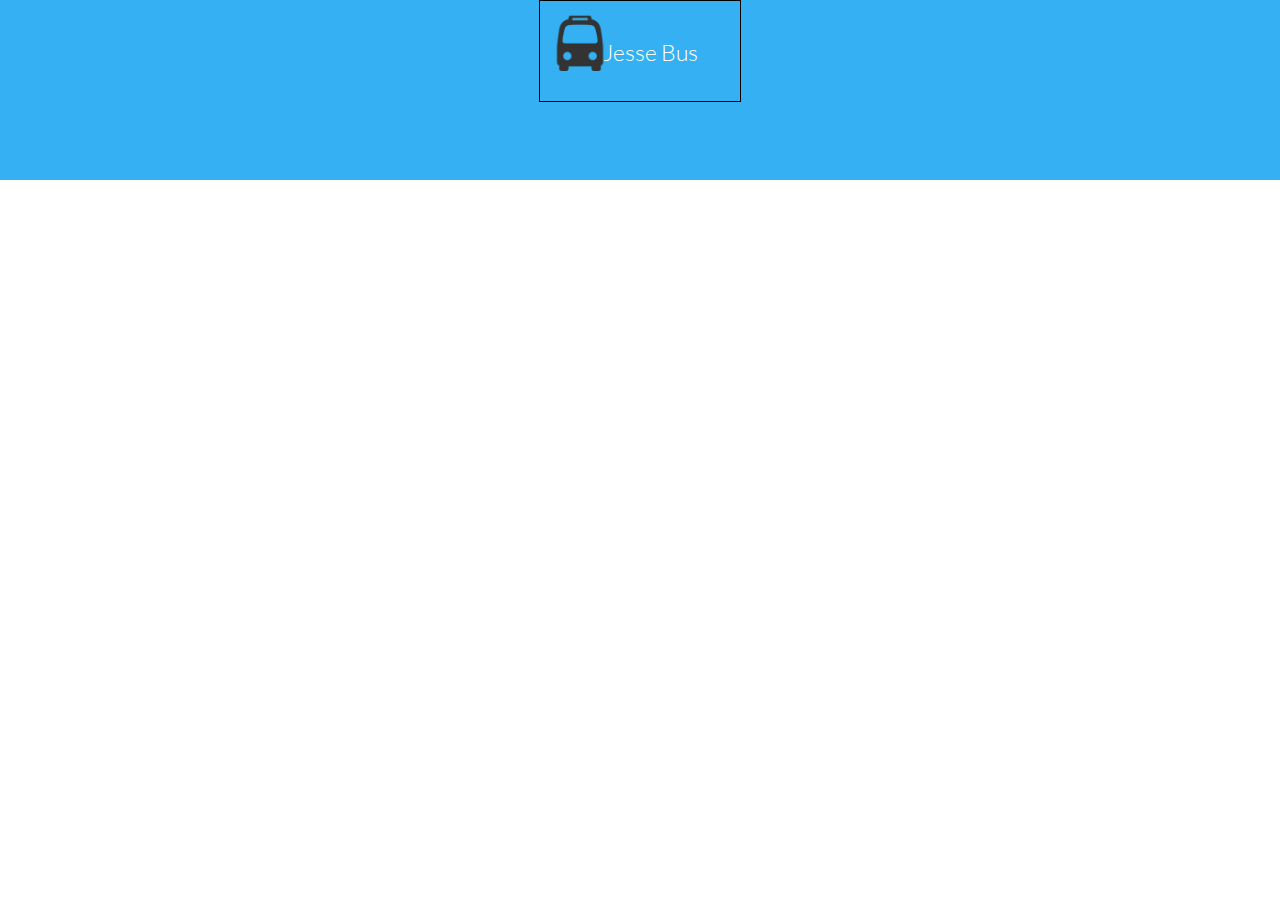
==== index.html @ 3a0507bc "Add data." ====
<!doctype html>
<html>
	<head>
		<link rel="stylesheet" href="styles/thirdparty/jquery.mobile.custom.structure.css"> 
		<link rel="stylesheet" href="styles/stylesheets/screen.css">
		<link rel="stylesheet" type="text/css" href="styles/font/icoentypo/entypo.css" />
	
	</head>
	<body>
		
		
		<div data-role="page" class="app_window" id="app_splashscreen" data-transition="pop">
			<div style="width:100%;	background:#35B0F2;	height:20%; position:relative;top:0px; margin-left:auto; margin-right:auto; ">
				<div style="height:100px; width:200px; margin-left:auto; border:1px solid; margin-right:auto;">
					<img src="content/images/bus.png" style=" height:60px; position:relative; left:10px; top:10px;">
					<span style="color:white; font-size:23px; left:50px; top:40px; "> Jesse Bus
					</span>
				</div>
			</div>
		</div>
		
		<div data-role="page" id="app_search" data-trasition="slide">
			app search
		</div>
		
		<div data-role="page" id="app_search_results" data-trasition="slide">
			app search results
		</div>
		
		<!-- Page transitions for displaying city results results -->
		<div data-role="page" id="app_search_city" data-trasition="slide">
		
			search cities
		
		</div>
		<!-- Page transitions for displaying city results -->
		<div data-role="page" id="app_search_class" data-trasition="slide">
			search classes
		</div>
		
		<div ng-view></div>
		<script src="js/underscore.js"></script>
		<script src="js/jquery.js"></script>
		<script src="js/jquery.mobile.js"></script>
		<script src="app.js"></script>
		<script src="data.js"></script>
		
		
	</body>
</html>
---- styles/stylesheets/screen.css ----
@font-face {
	font-family: 'EntypoRegular';
	src: url('font/entypo.eot'); /* IE9 Compat Modes */
	src: url('font/entypo.eot?#iefix') format('embedded-opentype'), /* IE6-IE8 */
	     url('font/entypo.woff') format('woff'), /* Modern Browsers */
	     url('font/entypo.ttf')  format('truetype'), /* Safari, Android, iOS */
	     url('font/entypo.svg#svgFontName') format('svg'); /* Legacy iOS */
	font-weight: normal;
	font-style: normal;

}

@font-face {
	font-family: 'LatoRegular';
	src: url('font/Lato-Hairline.ttf') format('truetype'); /* IE9 Compat Modes */
	font-weight: normal;
	font-style: normal;

}

@font-face {
	font-family: 'Lato';
	src: url('font/Lato-Regular.ttf') format('truetype'); /* IE9 Compat Modes */
	font-weight: normal;
	font-style: normal;

}


@font-face {
	font-family: 'LatoLight';
	src: url('font/Lato-Light.ttf') format('truetype'); /* IE9 Compat Modes */
	font-weight: normal;
	font-style: normal;

}

@font-face {
	font-family: 'EntypoSocial';
	src: url('font/entypo-social.eot'); /* IE9 Compat Modes */
	src: url('font/entypo-social.eot?#iefix') format('embedded-opentype'), /* IE6-IE8 */
	     url('font/entypo-social.woff') format('woff'), /* Modern Browsers */
	     url('font/entypo-social.ttf')  format('truetype'), /* Safari, Android, iOS */
	     url('font/entypo-social.svg#svgFontName') format('svg'); /* Legacy iOS */

}




html, 
body, 
body {
    margin: 0;
    padding: 0;
	font-family:"LatoLight" , sans-serif;
	overflow:hidden;
	height: 100%;
	
}


.app_window {

	position:relative;
	height:100%;
	width:100%;

}
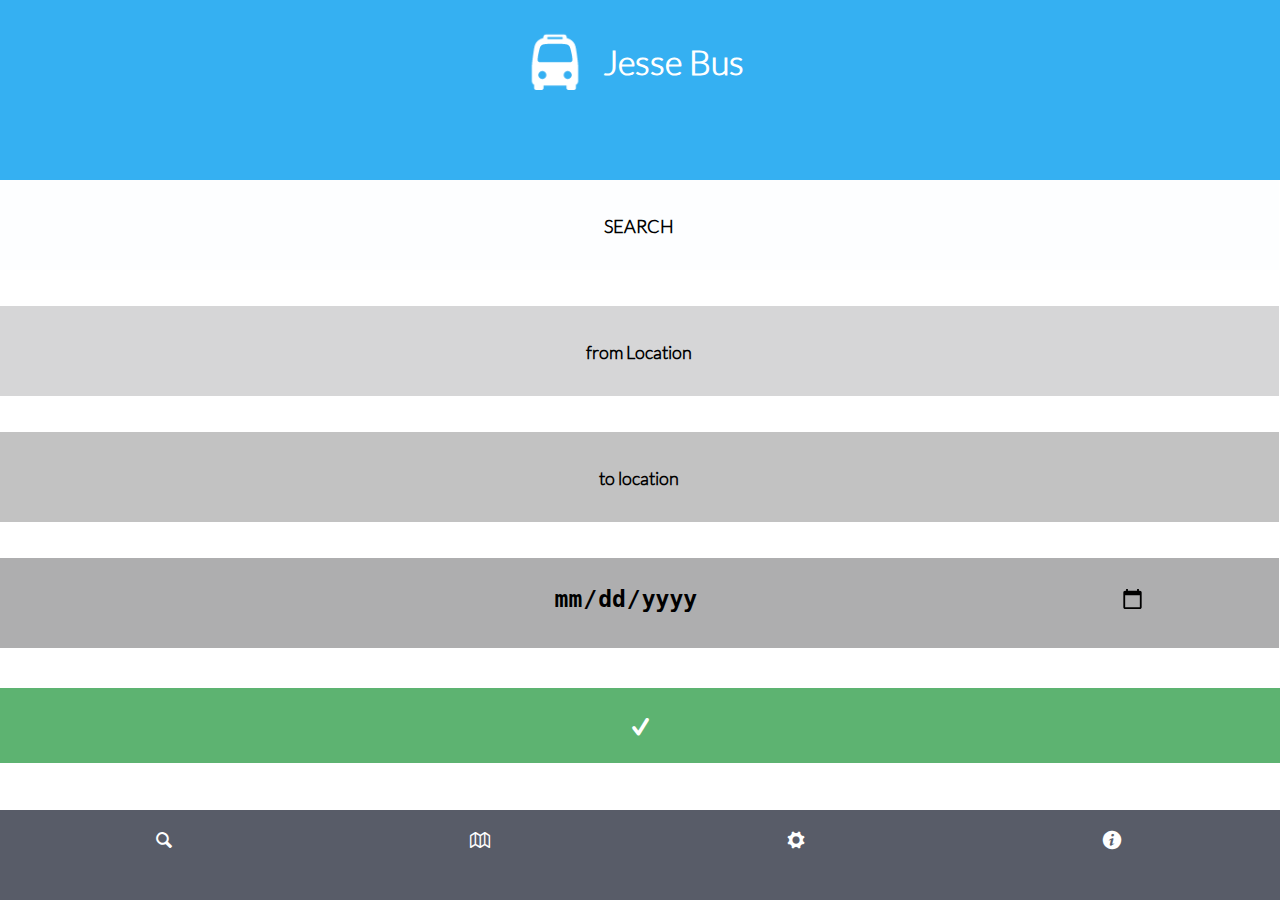
==== commit 48da197c: "ui changes" ====
--- a/index.html
+++ b/index.html
@@ -3,35 +3,167 @@
 	<head>
 		<link rel="stylesheet" href="styles/thirdparty/jquery.mobile.custom.structure.css"> 
 		<link rel="stylesheet" href="styles/stylesheets/screen.css">
-		<link rel="stylesheet" type="text/css" href="styles/font/icoentypo/entypo.css" />
+		<link rel="stylesheet" type="text/css" href="styles/stylesheets/font/icoentypo/entypo.css" />
 	
 	</head>
 	<body>
 		
 		
-		<div data-role="page" class="app_window" id="app_splashscreen" data-transition="pop">
-			<div style="width:100%;	background:#35B0F2;	height:20%; position:relative;top:0px; margin-left:auto; margin-right:auto; ">
-				<div style="height:100px; width:200px; margin-left:auto; border:1px solid; margin-right:auto;">
-					<img src="content/images/bus.png" style=" height:60px; position:relative; left:10px; top:10px;">
-					<span style="color:white; font-size:23px; left:50px; top:40px; "> Jesse Bus
+		<div data-role="page" class="app_window" id="app_search" data-transition="pop">
+			<div style="width:100%;	background:#35B0F2;	height:20%; position:relative; top:0px; margin-left:auto; margin-right:auto; ">
+				<div style="height:100px; width:250px; position:relative; margin-left:auto; margin-right:auto;">
+					<img src="content/images/bus1.png" style=" height:60px; position:relative; left:10px; top:30px;" />
+					<span style="color:white; font-size:34px; margin-left:25px; position:relative; top:15px; font-family:LatoLight; font-weight:800; "> Jesse Bus
 					</span>
 				</div>
 			</div>
+			
+			<div class="app-window-body" >
+				<div style="position:relative; overflow-y:auto; overflow-x:hidden; background:#ffffff; height:100%; width:99.9%;">
+					<div style="position:absolute; height:90px; width:100%; top:0; background:rgba(53, 176, 242, 0.01);">
+						<div style="position:relative;  font-size:18px; font-weight:700; margin-right:auto; margin-left:auto; margin-top:35px; text-align:center; border:0px #0077CC dashed; width:20%;"> 
+							SEARCH 
+						</div>
+					</div>
+					<div class="app-location-from" style="position:absolute; height:90px; width:100%; top:20%; cursor:pointer; background:rgba(52, 52, 54, 0.2);">
+						<div style="position:relative;  font-size:18px; font-weight:700; margin-right:auto; margin-left:auto; margin-top:35px; text-align:center; border:0px #0077CC dashed; width:40%;"> 
+							from Location
+						</div>
+					</div>
+					<div class="app-location-to" style="position:absolute; height:90px; width:100%; top:40%; cursor:pointer;  background:rgba(52, 52, 54, 0.3);">
+						<div style="position:relative;  font-size:18px; font-weight:700; margin-right:auto; margin-left:auto; margin-top:35px; text-align:center; border:0px #0077CC dashed; width:40%;"> 
+							to location
+						</div>
+					</div>
+					
+					<div class="app-search-date" style="position:absolute; height:90px; width:100%; top:60%; cursor:pointer;  background:rgba(52, 52, 54, 0.4);">
+						<input type="date" name="seachdate" style="position:relative;  font-size:23px; font-weight:700; margin-right:auto; margin-left:auto; margin-top:15px; text-align:center; border:0px #0077CC dashed; width:80%;">
+					</div>
+					
+				</div>
+				<div class="app-search-start" style="">
+					<div style="position:relative; font-weight:700; margin-right:auto; margin-left:auto; margin-top:25px; text-align:center; border:0px #0077CC dashed; width:20%;"> 
+						<span class="icon-checkmark" style=""> </span>
+					</div>
+				</div>
+			</div>
+			<div class="app-menu" >
+				<div  class="app-menu-item app-menu-search"> 
+					<div class="app-menu-icon icon-search menusearch"></div> 
+				</div>
+				<div class="app-menu-item app-menu-map"> 
+					<div class="app-menu-icon icon-map messagemenu"> </div>
+
+				</div>
+				<div class="app-menu-item app-menu-settings"> 
+					<div class="app-menu-icon  icon-cog settingsmenu"> </div> 
+				</div>
+				
+				
+				<div  class="app-menu-item menuclosed app-menu-info" > 
+					<div class="app-menu-icon icon-info2 infomenu" ></div> 
+				</div>
+			
+			</div>
+				
+				
 		</div>
 		
-		<div data-role="page" id="app_search" data-trasition="slide">
-			app search
+		<div data-role="page" class="app_window" id="app_map" data-transition="pop">
+			<div style="width:100%;	background:#35B0F2;	height:20%; position:relative; top:0px; margin-left:auto; margin-right:auto; ">
+				<div style="height:100px; width:250px; position:relative; margin-left:auto; margin-right:auto;">
+					<img src="content/images/bus1.png" style=" height:60px; position:relative; left:10px; top:30px;" />
+					<span style="color:white; font-size:34px; margin-left:25px; position:relative; top:15px; font-family:LatoLight; font-weight:800; "> Jesse Bus
+					</span>
+				</div>
+			</div>
+			
+			<div class="app-window-body" >
+				<div style="position:relative; overflow-y:auto; overflow-x:hidden; background:#ffffff; height:100%; width:99.9%;">
+					<div id="app-map-viewer" style="height:100%; width:100%;">
+						
+					</div>
+				</div>
+				
+			</div>
+			<div class="app-menu" >
+				<div  class="app-menu-item app-menu-search"> 
+					<div class="app-menu-icon icon-search menusearch"></div> 
+				</div>
+				<div class="app-menu-item app-menu-map"> 
+					<div class="app-menu-icon icon-map messagemenu"> </div>
+
+				</div>
+				<div class="app-menu-item app-menu-settings"> 
+					<div class="app-menu-icon  icon-cog settingsmenu"> </div> 
+				</div>
+				
+				
+				<div  class="app-menu-item menuclosed app-menu-info" > 
+					<div class="app-menu-icon icon-info2 infomenu" ></div> 
+				</div>
+			
+			</div>
+				
+				
+		</div>
+		
+		<div data-role="page" id="splashscreen" data-trasition="slide">
+			
 		</div>
 		
 		<div data-role="page" id="app_search_results" data-trasition="slide">
 			app search results
 		</div>
 		
-		<!-- Page transitions for displaying city results results -->
-		<div data-role="page" id="app_search_city" data-trasition="slide">
+		<!-- Page transitions for displaying city results from results -->
+		<div data-role="page" id="app_search_city_from" data-trasition="slide" style="height:100%;">
 		
-			search cities
+			<div style="width:100%;	background:#35B0F2;	height:20%; position:relative; top:0px; margin-left:auto; margin-right:auto; ">
+				<div style="height:100px; width:250px; position:relative; margin-left:auto; margin-right:auto;">
+					<img src="content/images/bus1.png" style=" height:60px; position:relative; left:10px; top:30px;">
+					<span style="color:white; font-size:34px; margin-left:25px; position:relative; top:15px; font-family:LatoLight; font-weight:800; "> Jesse Bus
+					</span>
+				</div>
+			</div>
+			
+			
+			<div class="app-window-body" >
+				<div style="position:relative; height:12%; width:100%;">
+					
+					<input type="text" class="lira-input" placeholder="Quick Search..." style="position:relative;  color:rgba(16, 6, 7, 0.77); width:99%; margin-top:5px;  font-size:25px; border-bottom:1px rgba(16, 6, 7, 0.77) solid; height:35px; font-family:'Lato'; border:0px; " />
+					
+				</div>
+					
+				<div class="app-cities-list-from" style="height:101%; overflow-y:auto;">
+					
+				</div>
+			</div>
+			
+		</div>
+		<!-- Page transitions for displaying city results from results -->
+		<div data-role="page" id="app_search_city_to" data-trasition="slide">
 		
+			<div style="width:100%;	background:#35B0F2;	height:20%; position:relative; top:0px; margin-left:auto; margin-right:auto; ">
+				<div style="height:100px; width:250px; position:relative; margin-left:auto; margin-right:auto;">
+					<img src="content/images/bus1.png" style=" height:60px; position:relative; left:10px; top:30px;">
+					<span style="color:white; font-size:34px; margin-left:25px; position:relative; top:15px; font-family:LatoLight; font-weight:800; "> Jesse Bus
+					</span>
+				</div>
+			</div>
+			
+			<div class="app-window-body" >
+				<div style="position:relative; height:12%; width:100%;">
+					
+					<input type="text" class="lira-input" placeholder="Quick Search..." style="position:relative;  color:rgba(16, 6, 7, 0.77); width:99%; margin-top:5px;  font-size:25px; border-bottom:1px rgba(16, 6, 7, 0.77) solid; height:35px; font-family:'Lato'; border:0px; " />
+					
+				</div>
+					
+				<div class="app-cities-list-to" style="height:101%; overflow-y:auto;">
+					
+				</div>
+			</div>
+			
 		</div>
 		<!-- Page transitions for displaying city results -->
 		<div data-role="page" id="app_search_class" data-trasition="slide">
@@ -39,11 +171,12 @@
 		</div>
 		
 		<div ng-view></div>
-		<script src="js/underscore.js"></script>
 		<script src="js/jquery.js"></script>
 		<script src="js/jquery.mobile.js"></script>
+		<script src="http://maps.google.com/maps/api/js?v=3.2&sensor=false"></script>
+		<script src="js/OpenLayers/OpenLayers.js"></script>
+		<script src="content/data/city.js"></script>
 		<script src="app.js"></script>
-		<script src="data.js"></script>
 		
 		
 	</body>
--- a/styles/stylesheets/screen.css
+++ b/styles/stylesheets/screen.css
@@ -69,4 +69,90 @@
 }
 
 
+.app-window-body {
+	width:100%;
+	background:#ffffff;
+	height:70%;
+	position:relative;
+	z-index:10;	
+}
 
+.app-location-select {
+	position:relative;
+	height:90px;
+	width:100%;
+	margin-top:1px;
+	cursor:pointer; 
+	background:rgba(52, 52, 54, 0.2);
+
+}
+
+.app-location-select-var {
+	position:absolute;
+	font-size:18px;
+	font-weight:700;
+	margin-right:auto; 
+	margin-left:auto; 
+	margin-top:35px; 
+	text-align:center; 
+	width:99%;
+	height:80px;
+}
+
+.app-search-start {
+
+	position:absolute;
+	height:75px; 
+	width:100%; 
+	top:80%; 
+	cursor:pointer;  
+	color:white;
+	 font-size:25px; 
+	 margin-top:4px;
+	background:#5DB371;
+
+}
+
+#app_search_city_from {
+
+	height:100%;
+}
+
+#app_search_city_to {
+
+	height:100%;
+}
+
+
+.app-menu {
+	width:100%;
+	position:absolute;
+	bottom:0%;
+	background:#585c68;
+	
+	height:10%;
+	color:white;
+	font-size:20px;
+	z-index:100;
+}
+
+.app-menu-item {
+	
+	position:relative;
+	float:left;
+	width:23.68%;
+	padding-left:1%;
+	height:45%;
+	cursor:pointer;
+}
+
+.app-menu-icon {
+	position:relative;
+	margin-right:auto;
+	margin-left:auto;
+	width:90%;
+	text-align:center;
+	margin-top:20px;
+
+}
+
--- a/styles/stylesheets/font/icoentypo/entypo.css
+++ b/styles/stylesheets/font/icoentypo/entypo.css
@@ -0,0 +1,877 @@
+@font-face {
+	font-family: 'entypo';
+	src:url('fonts/entypo.eot');
+	src:url('fonts/entypo.eot?#iefix') format('embedded-opentype'),
+		url('fonts/entypo.ttf') format('truetype'),
+		url('fonts/entypo.woff') format('woff'),
+		url('fonts/entypo.svg#entypo') format('svg');
+	font-weight: normal;
+	font-style: normal;
+}
+
+[class*="icon-"] {
+	font-family: 'entypo';
+	speak: none;
+	font-style: normal;
+	font-weight: normal;
+	font-variant: normal;
+	text-transform: none;
+	line-height: 1;
+
+	/* Better Font Rendering =========== */
+	-webkit-font-smoothing: antialiased;
+	-moz-osx-font-smoothing: grayscale;
+}
+
+.icon-phone:before {
+	content: "\e600";
+}
+.icon-mobile:before {
+	content: "\e601";
+}
+.icon-mouse:before {
+	content: "\e602";
+}
+.icon-directions:before {
+	content: "\e603";
+}
+.icon-mail:before {
+	content: "\e604";
+}
+.icon-paperplane:before {
+	content: "\e605";
+}
+.icon-pencil:before {
+	content: "\e606";
+}
+.icon-feather:before {
+	content: "\e607";
+}
+.icon-paperclip:before {
+	content: "\e608";
+}
+.icon-drawer:before {
+	content: "\e609";
+}
+.icon-reply:before {
+	content: "\e60a";
+}
+.icon-reply-all:before {
+	content: "\e60b";
+}
+.icon-forward:before {
+	content: "\e60c";
+}
+.icon-user:before {
+	content: "\e60d";
+}
+.icon-users:before {
+	content: "\e60e";
+}
+.icon-user-add:before {
+	content: "\e60f";
+}
+.icon-vcard:before {
+	content: "\e610";
+}
+.icon-export:before {
+	content: "\e611";
+}
+.icon-location:before {
+	content: "\e612";
+}
+.icon-map:before {
+	content: "\e613";
+}
+.icon-compass:before {
+	content: "\e614";
+}
+.icon-location2:before {
+	content: "\e615";
+}
+.icon-target:before {
+	content: "\e616";
+}
+.icon-share:before {
+	content: "\e617";
+}
+.icon-sharable:before {
+	content: "\e618";
+}
+.icon-heart:before {
+	content: "\e619";
+}
+.icon-heart2:before {
+	content: "\e61a";
+}
+.icon-star:before {
+	content: "\e61b";
+}
+.icon-star2:before {
+	content: "\e61c";
+}
+.icon-thumbs-up:before {
+	content: "\e61d";
+}
+.icon-thumbs-down:before {
+	content: "\e61e";
+}
+.icon-chat:before {
+	content: "\e61f";
+}
+.icon-comment:before {
+	content: "\e620";
+}
+.icon-quote:before {
+	content: "\e621";
+}
+.icon-house:before {
+	content: "\e622";
+}
+.icon-popup:before {
+	content: "\e623";
+}
+.icon-search:before {
+	content: "\e624";
+}
+.icon-flashlight:before {
+	content: "\e625";
+}
+.icon-printer:before {
+	content: "\e626";
+}
+.icon-bell:before {
+	content: "\e627";
+}
+.icon-link:before {
+	content: "\e628";
+}
+.icon-flag:before {
+	content: "\e629";
+}
+.icon-cog:before {
+	content: "\e62a";
+}
+.icon-tools:before {
+	content: "\e62b";
+}
+.icon-trophy:before {
+	content: "\e62c";
+}
+.icon-tag:before {
+	content: "\e62d";
+}
+.icon-camera:before {
+	content: "\e62e";
+}
+.icon-megaphone:before {
+	content: "\e62f";
+}
+.icon-moon:before {
+	content: "\e630";
+}
+.icon-palette:before {
+	content: "\e631";
+}
+.icon-leaf:before {
+	content: "\e632";
+}
+.icon-music:before {
+	content: "\e633";
+}
+.icon-music2:before {
+	content: "\e634";
+}
+.icon-new:before {
+	content: "\e635";
+}
+.icon-graduation:before {
+	content: "\e636";
+}
+.icon-book:before {
+	content: "\e637";
+}
+.icon-newspaper:before {
+	content: "\e638";
+}
+.icon-bag:before {
+	content: "\e639";
+}
+.icon-airplane:before {
+	content: "\e63a";
+}
+.icon-lifebuoy:before {
+	content: "\e63b";
+}
+.icon-eye:before {
+	content: "\e63c";
+}
+.icon-clock:before {
+	content: "\e63d";
+}
+.icon-microphone:before {
+	content: "\e63e";
+}
+.icon-calendar:before {
+	content: "\e63f";
+}
+.icon-bolt:before {
+	content: "\e640";
+}
+.icon-thunder:before {
+	content: "\e641";
+}
+.icon-droplet:before {
+	content: "\e642";
+}
+.icon-cd:before {
+	content: "\e643";
+}
+.icon-briefcase:before {
+	content: "\e644";
+}
+.icon-air:before {
+	content: "\e645";
+}
+.icon-hourglass:before {
+	content: "\e646";
+}
+.icon-gauge:before {
+	content: "\e647";
+}
+.icon-language:before {
+	content: "\e648";
+}
+.icon-network:before {
+	content: "\e649";
+}
+.icon-key:before {
+	content: "\e64a";
+}
+.icon-battery:before {
+	content: "\e64b";
+}
+.icon-bucket:before {
+	content: "\e64c";
+}
+.icon-magnet:before {
+	content: "\e64d";
+}
+.icon-drive:before {
+	content: "\e64e";
+}
+.icon-cup:before {
+	content: "\e64f";
+}
+.icon-rocket:before {
+	content: "\e650";
+}
+.icon-brush:before {
+	content: "\e651";
+}
+.icon-suitcase:before {
+	content: "\e652";
+}
+.icon-cone:before {
+	content: "\e653";
+}
+.icon-earth:before {
+	content: "\e654";
+}
+.icon-keyboard:before {
+	content: "\e655";
+}
+.icon-browser:before {
+	content: "\e656";
+}
+.icon-publish:before {
+	content: "\e657";
+}
+.icon-progress-3:before {
+	content: "\e658";
+}
+.icon-progress-2:before {
+	content: "\e659";
+}
+.icon-brogress-1:before {
+	content: "\e65a";
+}
+.icon-progress-0:before {
+	content: "\e65b";
+}
+.icon-sun:before {
+	content: "\e65c";
+}
+.icon-sun2:before {
+	content: "\e65d";
+}
+.icon-adjust:before {
+	content: "\e65e";
+}
+.icon-code:before {
+	content: "\e65f";
+}
+.icon-screen:before {
+	content: "\e660";
+}
+.icon-infinity:before {
+	content: "\e661";
+}
+.icon-light-bulb:before {
+	content: "\e662";
+}
+.icon-credit-card:before {
+	content: "\e663";
+}
+.icon-database:before {
+	content: "\e664";
+}
+.icon-voicemail:before {
+	content: "\e665";
+}
+.icon-clipboard:before {
+	content: "\e666";
+}
+.icon-cart:before {
+	content: "\e667";
+}
+.icon-box:before {
+	content: "\e668";
+}
+.icon-ticket:before {
+	content: "\e669";
+}
+.icon-rss:before {
+	content: "\e66a";
+}
+.icon-signal:before {
+	content: "\e66b";
+}
+.icon-thermometer:before {
+	content: "\e66c";
+}
+.icon-droplets:before {
+	content: "\e66d";
+}
+.icon-uniE66E:before {
+	content: "\e66e";
+}
+.icon-statistics:before {
+	content: "\e66f";
+}
+.icon-pie:before {
+	content: "\e670";
+}
+.icon-bars:before {
+	content: "\e671";
+}
+.icon-graph:before {
+	content: "\e672";
+}
+.icon-lock:before {
+	content: "\e673";
+}
+.icon-lock-open:before {
+	content: "\e674";
+}
+.icon-logout:before {
+	content: "\e675";
+}
+.icon-login:before {
+	content: "\e676";
+}
+.icon-checkmark:before {
+	content: "\e677";
+}
+.icon-cross:before {
+	content: "\e678";
+}
+.icon-minus:before {
+	content: "\e679";
+}
+.icon-plus:before {
+	content: "\e67a";
+}
+.icon-cross2:before {
+	content: "\e67b";
+}
+.icon-minus2:before {
+	content: "\e67c";
+}
+.icon-plus2:before {
+	content: "\e67d";
+}
+.icon-cross3:before {
+	content: "\e67e";
+}
+.icon-minus3:before {
+	content: "\e67f";
+}
+.icon-plus3:before {
+	content: "\e680";
+}
+.icon-erase:before {
+	content: "\e681";
+}
+.icon-blocked:before {
+	content: "\e682";
+}
+.icon-info:before {
+	content: "\e683";
+}
+.icon-info2:before {
+	content: "\e684";
+}
+.icon-question:before {
+	content: "\e685";
+}
+.icon-help:before {
+	content: "\e686";
+}
+.icon-warning:before {
+	content: "\e687";
+}
+.icon-cycle:before {
+	content: "\e688";
+}
+.icon-cw:before {
+	content: "\e689";
+}
+.icon-ccw:before {
+	content: "\e68a";
+}
+.icon-shuffle:before {
+	content: "\e68b";
+}
+.icon-arrow:before {
+	content: "\e68c";
+}
+.icon-arrow2:before {
+	content: "\e68d";
+}
+.icon-retweet:before {
+	content: "\e68e";
+}
+.icon-loop:before {
+	content: "\e68f";
+}
+.icon-history:before {
+	content: "\e690";
+}
+.icon-back:before {
+	content: "\e691";
+}
+.icon-switch:before {
+	content: "\e692";
+}
+.icon-list:before {
+	content: "\e693";
+}
+.icon-add-to-list:before {
+	content: "\e694";
+}
+.icon-layout:before {
+	content: "\e695";
+}
+.icon-list2:before {
+	content: "\e696";
+}
+.icon-text:before {
+	content: "\e697";
+}
+.icon-text2:before {
+	content: "\e698";
+}
+.icon-document:before {
+	content: "\e699";
+}
+.icon-docs:before {
+	content: "\e69a";
+}
+.icon-landscape:before {
+	content: "\e69b";
+}
+.icon-pictures:before {
+	content: "\e69c";
+}
+.icon-video:before {
+	content: "\e69d";
+}
+.icon-music3:before {
+	content: "\e69e";
+}
+.icon-folder:before {
+	content: "\e69f";
+}
+.icon-archive:before {
+	content: "\e6a0";
+}
+.icon-trash:before {
+	content: "\e6a1";
+}
+.icon-upload:before {
+	content: "\e6a2";
+}
+.icon-download:before {
+	content: "\e6a3";
+}
+.icon-disk:before {
+	content: "\e6a4";
+}
+.icon-install:before {
+	content: "\e6a5";
+}
+.icon-cloud:before {
+	content: "\e6a6";
+}
+.icon-upload2:before {
+	content: "\e6a7";
+}
+.icon-bookmark:before {
+	content: "\e6a8";
+}
+.icon-bookmarks:before {
+	content: "\e6a9";
+}
+.icon-book2:before {
+	content: "\e6aa";
+}
+.icon-play:before {
+	content: "\e6ab";
+}
+.icon-pause:before {
+	content: "\e6ac";
+}
+.icon-record:before {
+	content: "\e6ad";
+}
+.icon-stop:before {
+	content: "\e6ae";
+}
+.icon-next:before {
+	content: "\e6af";
+}
+.icon-previous:before {
+	content: "\e6b0";
+}
+.icon-first:before {
+	content: "\e6b1";
+}
+.icon-last:before {
+	content: "\e6b2";
+}
+.icon-resize-enlarge:before {
+	content: "\e6b3";
+}
+.icon-resize-shrink:before {
+	content: "\e6b4";
+}
+.icon-volume:before {
+	content: "\e6b5";
+}
+.icon-sound:before {
+	content: "\e6b6";
+}
+.icon-mute:before {
+	content: "\e6b7";
+}
+.icon-flow-cascade:before {
+	content: "\e6b8";
+}
+.icon-flow-branch:before {
+	content: "\e6b9";
+}
+.icon-flow-tree:before {
+	content: "\e6ba";
+}
+.icon-flow-line:before {
+	content: "\e6bb";
+}
+.icon-flow-parallel:before {
+	content: "\e6bc";
+}
+.icon-arrow-left:before {
+	content: "\e6bd";
+}
+.icon-arrow-down:before {
+	content: "\e6be";
+}
+.icon-arrow-up--upload:before {
+	content: "\e6bf";
+}
+.icon-arrow-right:before {
+	content: "\e6c0";
+}
+.icon-arrow-left2:before {
+	content: "\e6c1";
+}
+.icon-arrow-down2:before {
+	content: "\e6c2";
+}
+.icon-arrow-up:before {
+	content: "\e6c3";
+}
+.icon-arrow-right2:before {
+	content: "\e6c4";
+}
+.icon-arrow-left3:before {
+	content: "\e6c5";
+}
+.icon-arrow-down3:before {
+	content: "\e6c6";
+}
+.icon-arrow-up2:before {
+	content: "\e6c7";
+}
+.icon-arrow-right3:before {
+	content: "\e6c8";
+}
+.icon-arrow-left4:before {
+	content: "\e6c9";
+}
+.icon-arrow-down4:before {
+	content: "\e6ca";
+}
+.icon-arrow-up3:before {
+	content: "\e6cb";
+}
+.icon-arrow-right4:before {
+	content: "\e6cc";
+}
+.icon-arrow-left5:before {
+	content: "\e6cd";
+}
+.icon-arrow-down5:before {
+	content: "\e6ce";
+}
+.icon-arrow-up4:before {
+	content: "\e6cf";
+}
+.icon-arrow-right5:before {
+	content: "\e6d0";
+}
+.icon-arrow-left6:before {
+	content: "\e6d1";
+}
+.icon-arrow-down6:before {
+	content: "\e6d2";
+}
+.icon-arrow-up5:before {
+	content: "\e6d3";
+}
+.icon-arrow-right6:before {
+	content: "\e6d4";
+}
+.icon-arrow-left7:before {
+	content: "\e6d5";
+}
+.icon-arrow-down7:before {
+	content: "\e6d6";
+}
+.icon-arrow-up6:before {
+	content: "\e6d7";
+}
+.icon-arrow-left9:before {
+	content: "\e6d8";
+}
+.icon-arrow-left8:before {
+	content: "\e6d9";
+}
+.icon-arrow-down8:before {
+	content: "\e6da";
+}
+.icon-arrow-up7:before {
+	content: "\e6db";
+}
+.icon-arrow-right7:before {
+	content: "\e6dc";
+}
+.icon-menu:before {
+	content: "\e6dd";
+}
+.icon-ellipsis:before {
+	content: "\e6de";
+}
+.icon-dots:before {
+	content: "\e6df";
+}
+.icon-dot:before {
+	content: "\e6e0";
+}
+.icon-cc:before {
+	content: "\e6e1";
+}
+.icon-cc-by:before {
+	content: "\e6e2";
+}
+.icon-cc-nc:before {
+	content: "\e6e3";
+}
+.icon-cc-nc-eu:before {
+	content: "\e6e4";
+}
+.icon-cc-nc-jp:before {
+	content: "\e6e5";
+}
+.icon-cc-sa:before {
+	content: "\e6e6";
+}
+.icon-cc-nd:before {
+	content: "\e6e7";
+}
+.icon-cc-pd:before {
+	content: "\e6e8";
+}
+.icon-cc-zero:before {
+	content: "\e6e9";
+}
+.icon-cc-share:before {
+	content: "\e6ea";
+}
+.icon-cc-share2:before {
+	content: "\e6eb";
+}
+.icon-daniel-bruce:before {
+	content: "\e6ec";
+}
+.icon-daniel-bruce2:before {
+	content: "\e6ed";
+}
+.icon-github:before {
+	content: "\e6ee";
+}
+.icon-github2:before {
+	content: "\e6ef";
+}
+.icon-flickr:before {
+	content: "\e6f0";
+}
+.icon-flickr2:before {
+	content: "\e6f1";
+}
+.icon-vimeo:before {
+	content: "\e6f2";
+}
+.icon-vimeo2:before {
+	content: "\e6f3";
+}
+.icon-twitter:before {
+	content: "\e6f4";
+}
+.icon-twitter2:before {
+	content: "\e6f5";
+}
+.icon-facebook:before {
+	content: "\e6f6";
+}
+.icon-facebook2:before {
+	content: "\e6f7";
+}
+.icon-facebook3:before {
+	content: "\e6f8";
+}
+.icon-googleplus:before {
+	content: "\e6f9";
+}
+.icon-googleplus2:before {
+	content: "\e6fa";
+}
+.icon-pinterest:before {
+	content: "\e6fb";
+}
+.icon-pinterest2:before {
+	content: "\e6fc";
+}
+.icon-tumblr:before {
+	content: "\e6fd";
+}
+.icon-tumblr2:before {
+	content: "\e6fe";
+}
+.icon-linkedin:before {
+	content: "\e6ff";
+}
+.icon-linkedin2:before {
+	content: "\e700";
+}
+.icon-dribbble:before {
+	content: "\e701";
+}
+.icon-dribbble2:before {
+	content: "\e702";
+}
+.icon-stumbleupon:before {
+	content: "\e703";
+}
+.icon-stumbleupon2:before {
+	content: "\e704";
+}
+.icon-lastfm:before {
+	content: "\e705";
+}
+.icon-lastfm2:before {
+	content: "\e706";
+}
+.icon-rdio:before {
+	content: "\e707";
+}
+.icon-rdio2:before {
+	content: "\e708";
+}
+.icon-spotify:before {
+	content: "\e709";
+}
+.icon-spotify2:before {
+	content: "\e70a";
+}
+.icon-qq:before {
+	content: "\e70b";
+}
+.icon-instagram:before {
+	content: "\e70c";
+}
+.icon-dropbox:before {
+	content: "\e70d";
+}
+.icon-evernote:before {
+	content: "\e70e";
+}
+.icon-flattr:before {
+	content: "\e70f";
+}
+.icon-skype:before {
+	content: "\e710";
+}
+.icon-skype2:before {
+	content: "\e711";
+}
+.icon-renren:before {
+	content: "\e712";
+}
+.icon-sina-weibo:before {
+	content: "\e713";
+}
+.icon-paypal:before {
+	content: "\e714";
+}
+.icon-picasa:before {
+	content: "\e715";
+}
+.icon-soundcloud:before {
+	content: "\e716";
+}
+.icon-mixi:before {
+	content: "\e717";
+}
+.icon-behance:before {
+	content: "\e718";
+}
+.icon-circles:before {
+	content: "\e719";
+}
+.icon-vk:before {
+	content: "\e71a";
+}
+.icon-smashing:before {
+	content: "\e71b";
+}
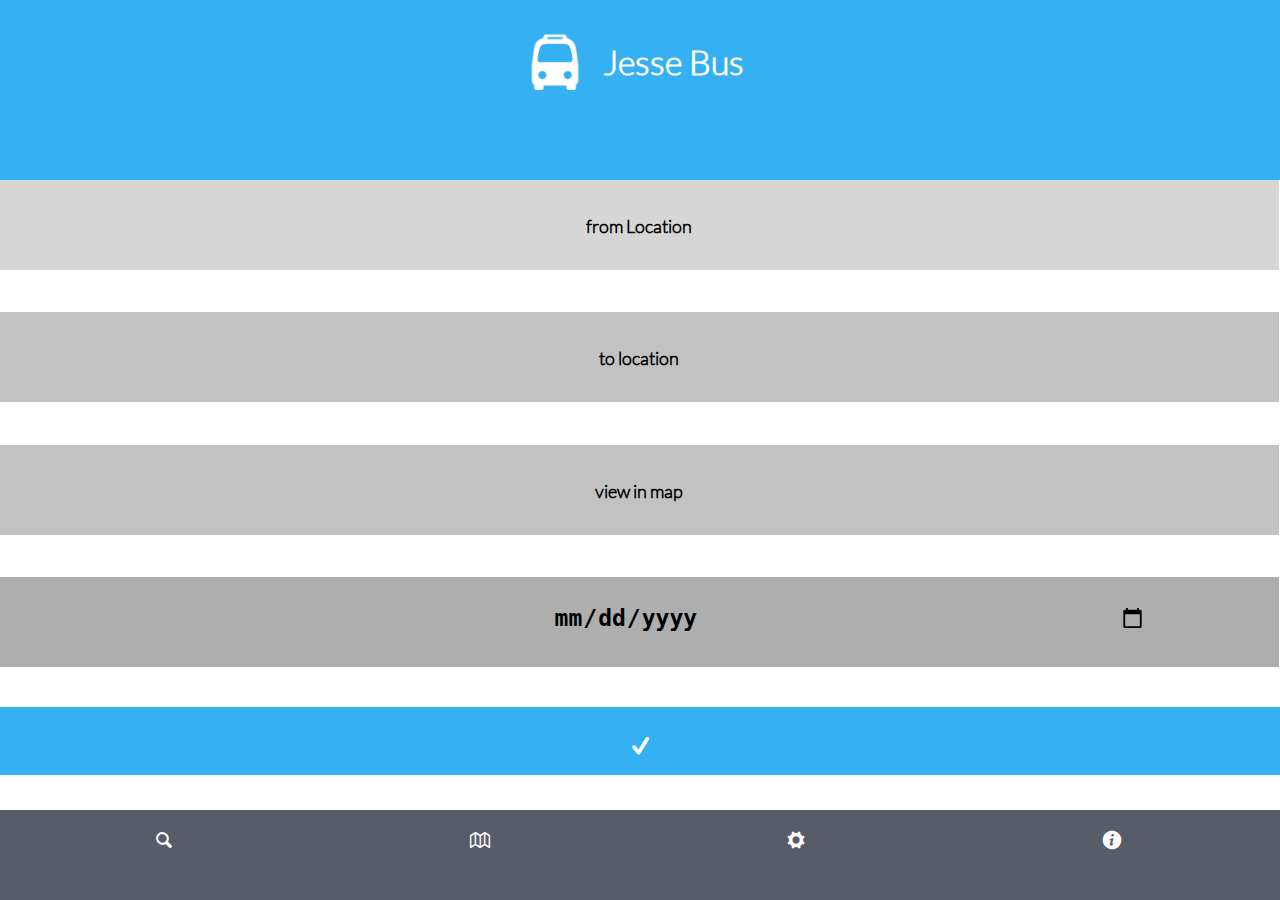
==== commit e210ed11: "indexchanges" ====
--- a/index.html
+++ b/index.html
@@ -20,29 +20,34 @@
 			
 			<div class="app-window-body" >
 				<div style="position:relative; overflow-y:auto; overflow-x:hidden; background:#ffffff; height:100%; width:99.9%;">
-					<div style="position:absolute; height:90px; width:100%; top:0; background:rgba(53, 176, 242, 0.01);">
+					<!--<div style="position:absolute; height:90px; width:100%; top:0; background:rgba(53, 176, 242, 0.01);">
 						<div style="position:relative;  font-size:18px; font-weight:700; margin-right:auto; margin-left:auto; margin-top:35px; text-align:center; border:0px #0077CC dashed; width:20%;"> 
 							SEARCH 
 						</div>
-					</div>
-					<div class="app-location-from" style="position:absolute; height:90px; width:100%; top:20%; cursor:pointer; background:rgba(52, 52, 54, 0.2);">
+					</div> -->
+					<div class="app-location-from" style="position:absolute; height:90px; width:100%; top:0%; cursor:pointer; background:rgba(52, 52, 54, 0.2);">
 						<div style="position:relative;  font-size:18px; font-weight:700; margin-right:auto; margin-left:auto; margin-top:35px; text-align:center; border:0px #0077CC dashed; width:40%;"> 
 							from Location
 						</div>
 					</div>
-					<div class="app-location-to" style="position:absolute; height:90px; width:100%; top:40%; cursor:pointer;  background:rgba(52, 52, 54, 0.3);">
+					<div class="app-location-to" style="position:absolute; height:90px; width:100%; top:21%; cursor:pointer;  background:rgba(52, 52, 54, 0.3);">
 						<div style="position:relative;  font-size:18px; font-weight:700; margin-right:auto; margin-left:auto; margin-top:35px; text-align:center; border:0px #0077CC dashed; width:40%;"> 
 							to location
 						</div>
 					</div>
-					
-					<div class="app-search-date" style="position:absolute; height:90px; width:100%; top:60%; cursor:pointer;  background:rgba(52, 52, 54, 0.4);">
+					<div class="app-location-view" style="position:absolute; height:90px; width:100%; top:42%; cursor:pointer;  background:rgba(52, 52, 54, 0.3);">
+						<div style="position:relative;  font-size:18px; font-weight:700; margin-right:auto; margin-left:auto; margin-top:35px; text-align:center; border:0px #0077CC dashed; width:40%;"> 
+							view in map
+						</div>
+					</div>
+					
+					<div class="app-search-date" style="position:absolute; height:90px; width:100%; top:63%; cursor:pointer;  background:rgba(52, 52, 54, 0.4);">
 						<input type="date" name="seachdate" style="position:relative;  font-size:23px; font-weight:700; margin-right:auto; margin-left:auto; margin-top:15px; text-align:center; border:0px #0077CC dashed; width:80%;">
 					</div>
 					
 				</div>
-				<div class="app-search-start" style="">
-					<div style="position:relative; font-weight:700; margin-right:auto; margin-left:auto; margin-top:25px; text-align:center; border:0px #0077CC dashed; width:20%;"> 
+				<div class="app-search-start">
+					<div style="position:relative; font-weight:700; margin-right:auto; margin-left:auto; margin-top:25px; text-align:center; width:20%;"> 
 						<span class="icon-checkmark" style=""> </span>
 					</div>
 				</div>
@@ -108,6 +113,49 @@
 				
 		</div>
 		
+		<div data-role="page" class="app_window" id="app_map2" data-transition="pop">
+			<div style="width:100%;	background:#35B0F2;	height:20%; position:relative; top:0px; margin-left:auto; margin-right:auto; ">
+				<div style="height:100px; width:250px; position:relative; margin-left:auto; margin-right:auto;">
+					<img src="content/images/bus1.png" style=" height:60px; position:relative; left:10px; top:30px;" />
+					<span style="color:white; font-size:34px; margin-left:25px; position:relative; top:15px; font-family:LatoLight; font-weight:800; "> Jesse Bus
+					</span>
+				</div>
+			</div>
+			
+			<div class="app-window-body" >
+				<div style="position:relative; overflow-y:auto; overflow-x:hidden; background:#ffffff; height:85%; width:99.9%;">
+					<div id="app-map-viewer2" style="height:100%; width:100%;">
+						
+					</div>
+				</div>
+				<div class="map-search-back" style="position:relative; overflow-y:auto; cursor:pointer;  overflow-x:hidden; background:#35B0F2; height:15%; width:99.9%;">
+					<div style="position:relative; font-weight:700; margin-right:auto; margin-left:auto; margin-top:18px; text-align:center; color:white; font-size:25px; width:20%;"> 
+						<span class="icon-switch" style=""> </span>
+					</div>
+				</div>
+			</div>
+			<div class="app-menu" >
+				<div  class="app-menu-item app-menu-search"> 
+					<div class="app-menu-icon icon-search menusearch"></div> 
+				</div>
+				<div class="app-menu-item app-menu-map"> 
+					<div class="app-menu-icon icon-map messagemenu"> </div>
+
+				</div>
+				<div class="app-menu-item app-menu-settings"> 
+					<div class="app-menu-icon  icon-cog settingsmenu"> </div> 
+				</div>
+				
+				
+				<div  class="app-menu-item menuclosed app-menu-info" > 
+					<div class="app-menu-icon icon-info2 infomenu" ></div> 
+				</div>
+			
+			</div>
+				
+				
+		</div>
+		
 		<div data-role="page" id="splashscreen" data-trasition="slide">
 			
 		</div>
@@ -115,7 +163,26 @@
 		<div data-role="page" id="app_search_results" data-trasition="slide">
 			app search results
 		</div>
-		
+		<!-- Page transitions for displaying journey details -->
+		<div data-role="page" id="app_search_city_from" data-trasition="slide" style="height:100%;">
+		
+			<div style="width:100%;	background:#35B0F2;	height:20%; position:relative; top:0px; margin-left:auto; margin-right:auto; ">
+				<div style="height:100px; width:250px; position:relative; margin-left:auto; margin-right:auto;">
+					<img src="content/images/bus1.png" style=" height:60px; position:relative; left:10px; top:30px;">
+					<span style="color:white; font-size:34px; margin-left:25px; position:relative; top:15px; font-family:LatoLight; font-weight:800; "> Jesse Bus
+					</span>
+				</div>
+			</div>
+			
+			
+			<div class="app-window-body" >
+					
+				<div class="app-journey-list" style="height:101%; overflow-y:auto;">
+					
+				</div>
+			</div>
+			
+		</div>
 		<!-- Page transitions for displaying city results from results -->
 		<div data-role="page" id="app_search_city_from" data-trasition="slide" style="height:100%;">
 		
@@ -141,6 +208,8 @@
 			</div>
 			
 		</div>
+		
+		
 		<!-- Page transitions for displaying city results from results -->
 		<div data-role="page" id="app_search_city_to" data-trasition="slide">
 		
--- a/styles/stylesheets/screen.css
+++ b/styles/stylesheets/screen.css
@@ -102,14 +102,14 @@
 .app-search-start {
 
 	position:absolute;
-	height:75px; 
+	height:68px; 
 	width:100%; 
-	top:80%; 
+	top:83%; 
 	cursor:pointer;  
 	color:white;
-	 font-size:25px; 
-	 margin-top:4px;
-	background:#5DB371;
+	font-size:25px; 
+	margin-top:4px;
+	background:#35B0F2;
 
 }
 
